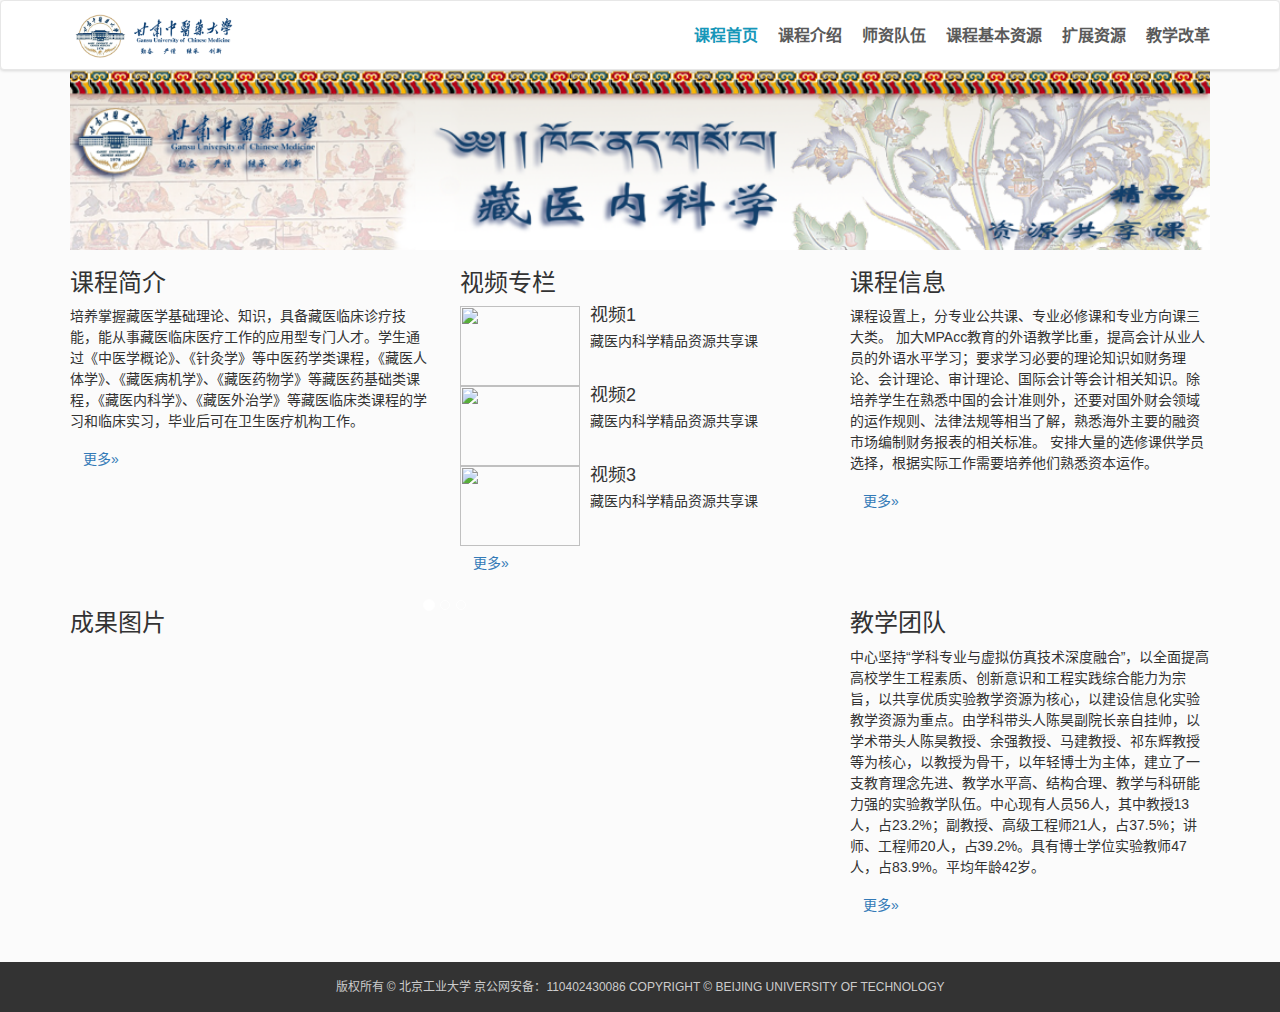
==== index.html @ 3ba33c05 "第一次提交代码" ====
<!DOCTYPE html>
<html lang="zh-CN">

<head>
    <meta charset="utf-8">
    <meta http-equiv="X-UA-Compatible" content="IE=edge">
    <meta name="viewport" content="width=device-width, initial-scale=1">
    <title>藏医内科学精品资源共享课</title>
    <link rel="shortcut icon" href="/images/favicon.ico" />
    <link href="./css/bootstrap.min.css" rel="stylesheet">
    <link href="./css/font-awesome.min.css" rel="stylesheet">
    <link href="./css/style.css" rel="stylesheet">
</head>

<body>
    <nav class="navbar navbar-default navbar-university">
        <div class="container">
            <div class="navbar-header">
                <button type="button" class="navbar-toggle collapsed" data-toggle="collapse" data-target="#myCollapse" aria-expanded="false">
                    <span class="icon-bar"></span>
                    <span class="icon-bar"></span>
                    <span class="icon-bar"></span>
                </button>
                <a href="./home.html"><img src="./images/logo.jpg"></a>
            </div>
            <div class="collapse navbar-collapse" id="myCollapse">
                <ul class="nav navbar-nav navbar-right head-navbar" id="nav">
                    <li pageUrl="./details/home.html" class="nav-active">课程首页</li>
					<li pageUrl="./details/courseIntroduction.html">课程介绍</li>
                    <li pageUrl="./details/faculty.html">师资队伍</li>
                    <li pageUrl="./details/basicCourseResourc.html">课程基本资源</li>
                    <li pageUrl="./details/extendedResource.html">扩展资源</li>
                    <li pageUrl="./details/teachingReform.html">教学改革</li>
                </ul>
            </div>
        </div>
    </nav>
    <div class="container course-main course-detail">
        <div class="content-box" id="content">
		</div>
    </div>
    <footer class="footer">版权所有 © 北京工业大学 京公网安备：110402430086 COPYRIGHT © BEIJING UNIVERSITY OF TECHNOLOGY</footer>
    <script src="./js/jquery-3.0.0.min.js"></script>
    <script src="./js/bootstrap.min.js"></script>
    <script src="./js/script.js"></script>
</body>
<script type="text/javascript">
$(function(){
	$("#content").load("./details/home.html");
	$("#nav li").click(function(it) {
		var pageUrl = it.target.getAttribute("pageUrl");
		$("#content").load(pageUrl);
		$("#nav li").siblings().removeClass('nav-active');  
		$(this).addClass('nav-active');
	});	
})
</script>
</html>
---- css/style.css ----
body {
    font: 14px/1.5 arial, "Hiragino Sans GB", "Microsoft Yahei", sans-serif;
    background: #fbfbfb;
}

.head-navbar>li {
    color : #5a5a5a;
	margin-left: 20px;
	line-height: 50px;
}

.navbar-university {
    height: 70px;
    box-shadow: 0 1px 3px #d8d8d8;
    background: #fff;
    position: fixed;
    top: 0;
    width: 100%;
    z-index: 100;
}

.navbar-university img {
    height: 50px;
    margin-top: 10px;
}

.navbar-university .navbar-collapse {
    margin-top: 10px;
    font-size: 16px;
    font-weight: bold;
    font-family: "Microsoft JhengHei";
}

.navbar-university .navbar-nav {
    text-align: center;
    background: #fff
}

.navbar-university .navbar-toggle {
    border: none;
    margin-top: 20px;
}

.navbar-university .navbar-toggle:hover,
.navbar-university .navbar-toggle:focus {
    background-color: #fff;
}

.navbar-university .navbar-collapse .navbar-nav>li:hover {
    color: #1797dd;
	cursor : pointer;
}

.navbar-university .nav-active {
    color: #1797b9!important;
}

.logo-title {
    height: 50px;
    line-height: 50px;
    margin-top: 10px;
    float: right;
}

.logo-title span {
    font-size: 24px;
    color: #1797b9;
    font-family: "Microsoft JhengHei";
}

.course-main {
    margin-top: 100px;
    margin-bottom: 30px;
}

.course-detail {
    margin-top: 70px;
}

.course-card {
    background: white;
    margin-bottom: 20px;
    height: 185px;
    box-shadow: 0 5px 15px rgba(0, 0, 0, 0.1);
    overflow: hidden;
}

.course-card:hover {
    box-shadow: 0 5px 15px rgba(0, 0, 0, 0.2);
}

.course-card:hover .course-info {
    top: -55px;
}

.course-card img {
    height: 120px;
    width: 100%
}

.course-info {
    box-sizing: border-box;
    position: relative;
    padding: 0 20px;
    transition: top .5s;
    top: -30px;
    height: 144px;
    width: 100%;
    background: #fff
}

.course-info p {
    margin: 0;
    padding: 16px 0 6px;
    font-size: 14px;
    color: #07111b;
}

.course-info span {
    color: #93999f;
    font-size: 12px;
}

.course-state {
    position: relative;
    padding: 0 20px;
    top: -115px;
    width: 100%;
    background-color: #fff;
    color: #93999f;
    font-size: 12px;
    line-height: 45px;
    text-align: right
}

.course-paginator {
    width: 202px;
    margin: 0 auto;
    margin-top: 20px;
}

.course-image {
    background-image: url('../images/course-detail.jpg');
    background-repeat: no-repeat;
    background-size: cover;
    height: 180px;
    width: 100%;
}

.course-image .course-detail-title {
    margin-top: -100px;
    font-size: 26px;
    color: #f1f1f1;
    text-align: center;
}

.opacity-black {
    /* background-color: rgba(0, 0, 0, 0.3); */
    height: 180px;
}

.tabs-vertical-env {
    background: #ffffff;
    box-shadow: 0px 8px 14px #dadada;
    margin: 0;
    padding: 0
}

.tabs-vertical-env .nav.tabs-vertical {
    padding-right: 0
}

.tabs-vertical-env .nav.tabs-vertical li {
    border-top: none;
    border-bottom: 1px solid #c5c5c5
}

.tabs-vertical-env .nav.tabs-vertical li:first-child {
    border-top: 1px solid #c5c5c5;
}

.tabs-vertical-env .nav.tabs-vertical li.active {
    background-color: #1797b9;
}

.tabs-vertical-env .nav.tabs-vertical li.active a {
    color: #f9f4f4;
}

.tabs-vertical-env .tabs-vertical.nav>li:focus,
.tabs-vertical-env .tabs-vertical.nav>li:hover {
    background-color: transparent;
}

.tabs-vertical-env .tab-content {
    padding: 30px;
    border-left: 1px solid #c5c5c5;
}

.tabs-vertical-env .tab-content h2 {
    font-size: 24px;
    margin-top: 8px;
}

.tabs-vertical-env .tab-content hr {
    border-color: #ddd
}

.tabs-vertical-env .tab-content h4 {
    font-weight: bold;
    margin-bottom: 20px;
    font-size: 16px;
}

.tabs-vertical-env .tab-content p {
    margin-bottom: 20px
}

.footer {
    height: 50px;
    text-align: center;
    line-height: 50px;
    background: #333;
    color: #ccc;
    font-size: 12px;
    position: absolute;
    width: 100%
}

@media (max-width: 768px) {
    .navbar-university .navbar-collapse {
        margin-top: 0!important
    }
}


.media-object{
	width: 120px;
	height: 80px;
	
}

.media{
	margin-top: 0px;
}
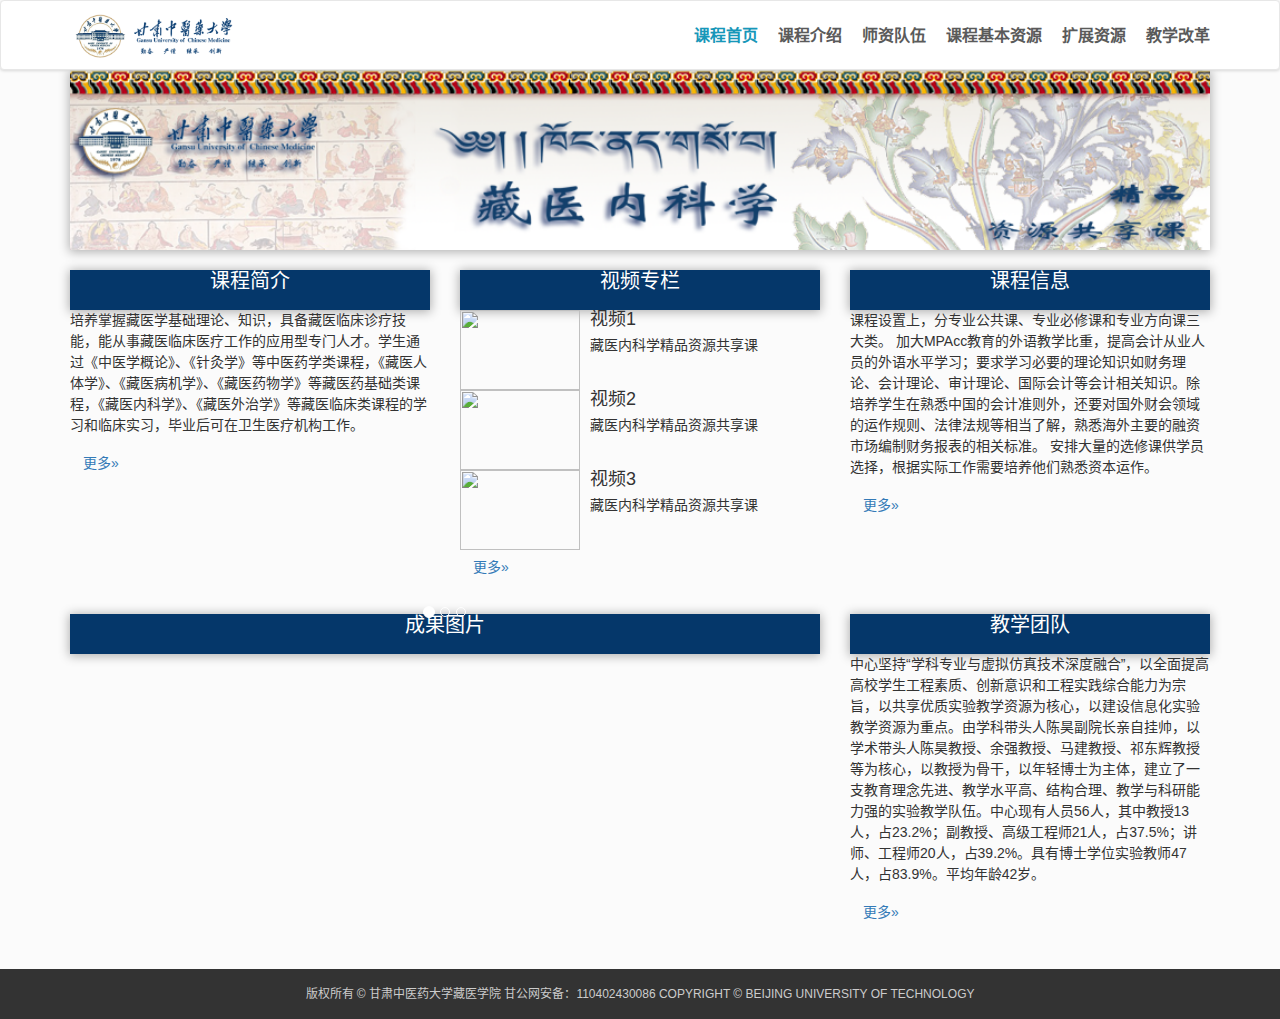
==== commit 160d8dd3: "首页样式修改" ====
--- a/index.html
+++ b/index.html
@@ -39,7 +39,7 @@
         <div class="content-box" id="content">
 		</div>
     </div>
-    <footer class="footer">版权所有 © 北京工业大学 京公网安备：110402430086 COPYRIGHT © BEIJING UNIVERSITY OF TECHNOLOGY</footer>
+    <footer class="footer">版权所有 © 甘肃中医药大学藏医学院 甘公网安备：110402430086 COPYRIGHT © BEIJING UNIVERSITY OF TECHNOLOGY</footer>
     <script src="./js/jquery-3.0.0.min.js"></script>
     <script src="./js/bootstrap.min.js"></script>
     <script src="./js/script.js"></script>
--- a/css/style.css
+++ b/css/style.css
@@ -157,6 +157,7 @@
 .opacity-black {
     /* background-color: rgba(0, 0, 0, 0.3); */
     height: 180px;
+	box-shadow: 0px 1px 10px 1px rgb(0,0,0,.3);
 }
 
 .tabs-vertical-env {
@@ -242,4 +243,17 @@
 
 .media{
 	margin-top: 0px;
+}
+.box_border{
+	box-shadow: 0px 1px 10px 1px rgb(0,0,0,.3);
+}
+h3{
+	background-color:#05376A;
+	margin-bottom: 0px;
+	height: 40px;
+	box-shadow: 0px 1px 10px 1px rgb(0,0,0,.3);
+	color: #FFFFFF;
+	text-align:center ;
+	font-size: 20px;
+	
 }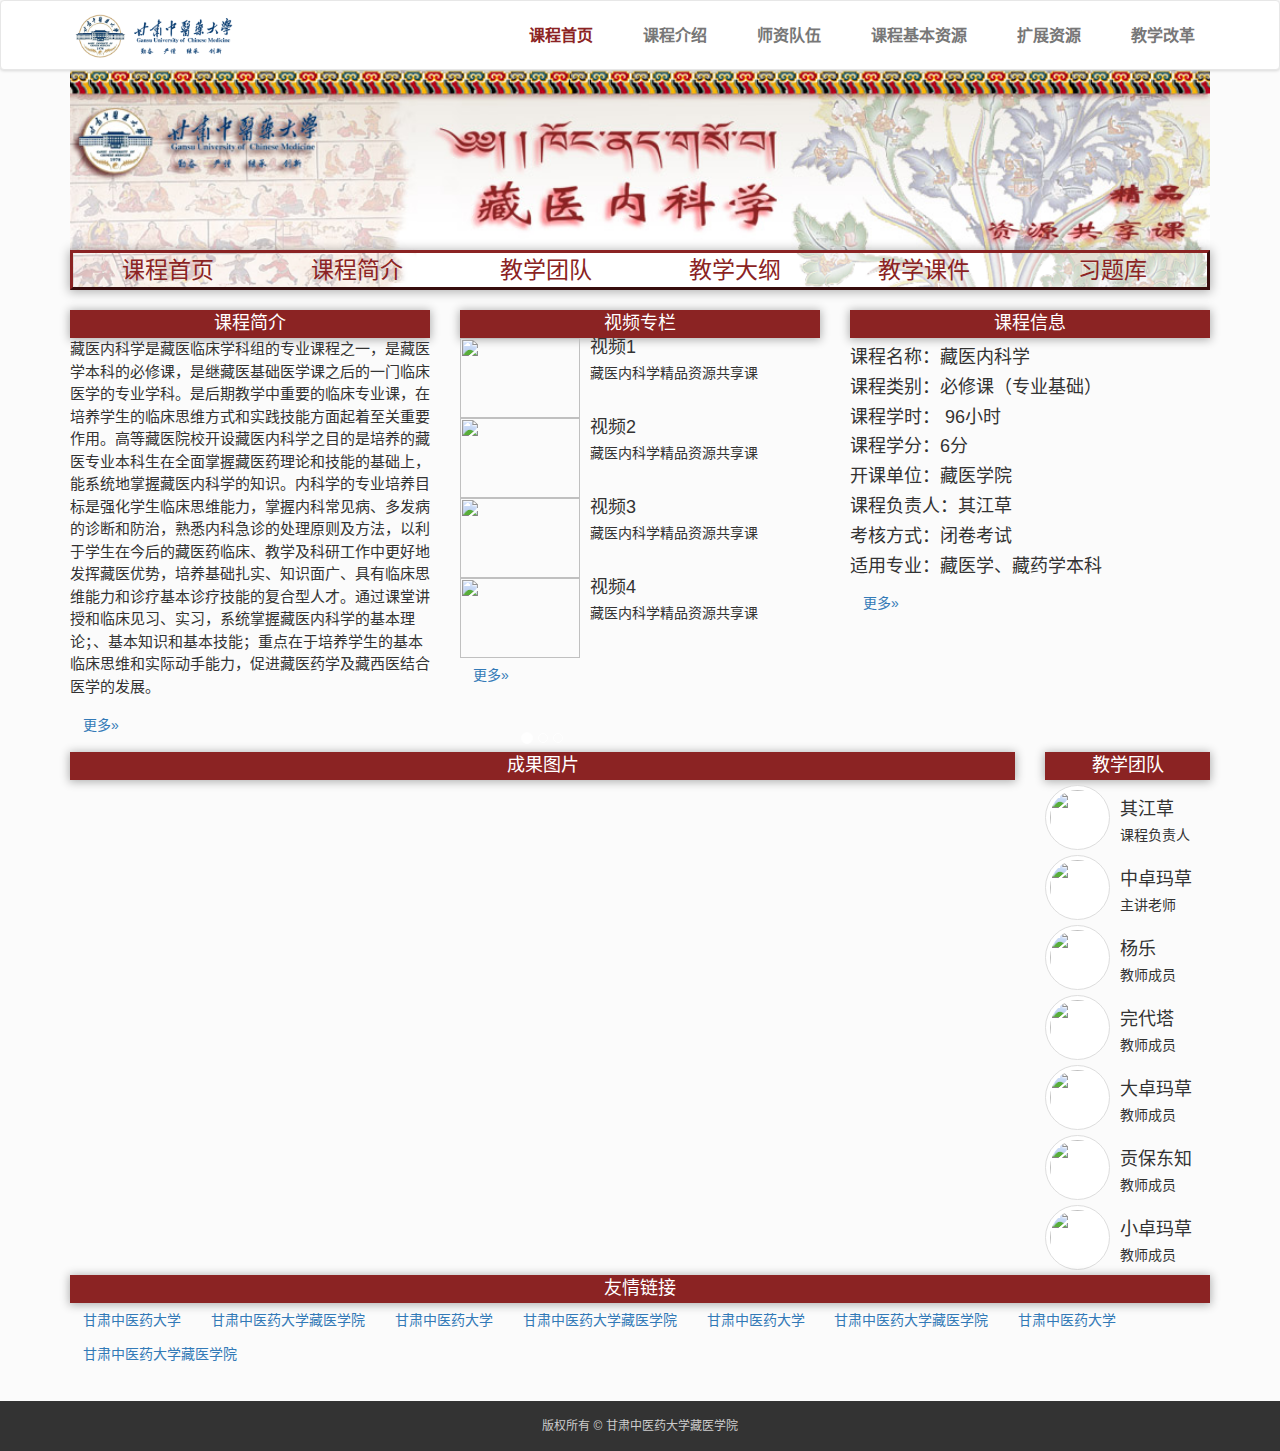
==== commit 7e957b19: "提交了pdf预览功能代码" ====
--- a/index.html
+++ b/index.html
@@ -4,12 +4,13 @@
 <head>
     <meta charset="utf-8">
     <meta http-equiv="X-UA-Compatible" content="IE=edge">
-    <meta name="viewport" content="width=device-width, initial-scale=1">
+    <meta name="viewport" content="width=device-width, initial-scale=1, maximum-scale=1">
     <title>藏医内科学精品资源共享课</title>
     <link rel="shortcut icon" href="/images/favicon.ico" />
     <link href="./css/bootstrap.min.css" rel="stylesheet">
     <link href="./css/font-awesome.min.css" rel="stylesheet">
     <link href="./css/style.css" rel="stylesheet">
+	
 </head>
 
 <body>
@@ -21,38 +22,274 @@
                     <span class="icon-bar"></span>
                     <span class="icon-bar"></span>
                 </button>
-                <a href="./home.html"><img src="./images/logo.jpg"></a>
+                <a href="./index.html"><img src="./images/logo.jpg"></a>
             </div>
             <div class="collapse navbar-collapse" id="myCollapse">
                 <ul class="nav navbar-nav navbar-right head-navbar" id="nav">
-                    <li pageUrl="./details/home.html" class="nav-active">课程首页</li>
-					<li pageUrl="./details/courseIntroduction.html">课程介绍</li>
-                    <li pageUrl="./details/faculty.html">师资队伍</li>
-                    <li pageUrl="./details/basicCourseResourc.html">课程基本资源</li>
-                    <li pageUrl="./details/extendedResource.html">扩展资源</li>
-                    <li pageUrl="./details/teachingReform.html">教学改革</li>
+					<li><a href="./index.html" class="nav-active">课程首页</a></li>
+					<li><a href="./details/courseIntroduction.html">课程介绍</a></li>
+					<li><a href="./details/faculty.html">师资队伍</a></li>
+					<li><a href="./details/basicCourseResourc.html">课程基本资源</a></li>
+					<li><a href="./details/extendedResource.html">扩展资源</a></li>
+					<li><a href="./details/teachingReform.html">教学改革</a></li>
                 </ul>
             </div>
         </div>
     </nav>
     <div class="container course-main course-detail">
-        <div class="content-box" id="content">
+       <div class="content-box" id="content">
+		   <div>
+		   	<div class="course-image">
+		   		<div class="opacity-black"></div>
+		   	</div>
+		   	<div class="row clearfix navigation">
+		   		<a class="box_border" href="#">
+		   			<div class="col-lg-2">
+		   				课程首页
+		   			</div>
+		   		</a>
+		   		<a class="box_border" href="#">
+		   			<div class="col-lg-2">
+		   				课程简介
+		   			</div>
+		   		</a>
+		   		<a class="box_border" href="#">
+		   			<div class="col-lg-2">
+		   				教学团队
+		   			</div>
+		   		</a>
+		   		<a class="box_border" href="#">
+		   			<div class="col-lg-2">
+		   				教学大纲
+		   			</div>
+		   		</a>
+		   		<a class="box_border" href="#">
+		   			<div class="col-lg-2">
+		   				教学课件
+		   			</div>
+		   		</a>
+		   		<a class="box_border" href="#">
+		   			<div class="col-lg-2">
+		   				习题库
+		   			</div>
+		   		</a>
+		   	</div>
+		   	<div class="row clearfix">
+		   		<div class="col-md-4 column fontsize">
+		   			<h3>
+		   				课程简介
+		   			</h3>
+		   			<p>
+		   				藏医内科学是藏医临床学科组的专业课程之一，是藏医学本科的必修课，是继藏医基础医学课之后的一门临床医学的专业学科。是后期教学中重要的临床专业课，在培养学生的临床思维方式和实践技能方面起着至关重要作用。高等藏医院校开设藏医内科学之目的是培养的藏医专业本科生在全面掌握藏医药理论和技能的基础上，能系统地掌握藏医内科学的知识。内科学的专业培养目标是强化学生临床思维能力，掌握内科常见病、多发病的诊断和防治，熟悉内科急诊的处理原则及方法，以利于学生在今后的藏医药临床、教学及科研工作中更好地发挥藏医优势，培养基础扎实、知识面广、具有临床思维能力和诊疗基本诊疗技能的复合型人才。通过课堂讲授和临床见习、实习，系统掌握藏医内科学的基本理论；、基本知识和基本技能；重点在于培养学生的基本临床思维和实际动手能力，促进藏医药学及藏西医结合医学的发展。
+		   			</p>
+		   			<p>
+		   				<a class="btn" href="#">更多»</a>
+		   			</p>
+		   		</div>
+		   		<div class="col-md-4 column">
+		   			<h3>
+		   				视频专栏
+		   			</h3>
+		   			<div class="media">
+		   				<a href="#" class="pull-left"><img src="https://vkceyugu.cdn.bspapp.com/VKCEYUGU-tibetan-medicine/20989ce0-13ab-11eb-8ff1-d5dcf8779628.jpg"
+		   					 class="media-object" alt='' /></a>
+		   				<div class="media-body">
+		   					<h4 class="media-heading">
+		   						视频1
+		   					</h4>藏医内科学精品资源共享课
+		   				</div>
+		   			</div>
+		   			<div class="media">
+		   				<a href="#" class="pull-left"><img src="https://vkceyugu.cdn.bspapp.com/VKCEYUGU-tibetan-medicine/21690c40-13ab-11eb-8ff1-d5dcf8779628.jpg"
+		   					 class="media-object" alt='' /></a>
+		   				<div class="media-body">
+		   					<h4 class="media-heading">
+		   						视频2
+		   					</h4>藏医内科学精品资源共享课
+		   				</div>
+		   			</div>
+		   			<div class="media">
+		   				<a href="#" class="pull-left"><img src="https://vkceyugu.cdn.bspapp.com/VKCEYUGU-tibetan-medicine/21690c40-13ab-11eb-8ff1-d5dcf8779628.jpg"
+		   					 class="media-object" alt='' /></a>
+		   				<div class="media-body">
+		   					<h4 class="media-heading">
+		   						视频3
+		   					</h4>藏医内科学精品资源共享课
+		   				</div>
+		   			</div>
+		   			<div class="media">
+		   				<a href="#" class="pull-left"><img src="https://vkceyugu.cdn.bspapp.com/VKCEYUGU-tibetan-medicine/21690c40-13ab-11eb-8ff1-d5dcf8779628.jpg"
+		   					 class="media-object" alt='' /></a>
+		   				<div class="media-body">
+		   					<h4 class="media-heading">
+		   						视频4
+		   					</h4>藏医内科学精品资源共享课
+		   				</div>
+		   			</div>
+		   			<p>
+		   				<a class="btn" href="#">更多»</a>
+		   			</p>
+		   		</div>
+		   		<div class="col-md-4 column">
+		   			<h3>
+		   				课程信息
+		   			</h3>
+		   			<h4>课程名称：藏医内科学</h4>
+		   			<h4>课程类别：必修课（专业基础）</h4>
+		   			<h4>课程学时： 96小时  </h4>
+		   			<h4>课程学分：6分</h4>
+		   			<h4>开课单位：藏医学院 </h4>
+		   			<h4>课程负责人：其江草</h4>
+		   			<h4>考核方式：闭卷考试 </h4>
+		   			<h4>适用专业：藏医学、藏药学本科</h4>
+		   			<h4>
+		   				<a class="btn" href="#">更多»</a>
+		   			</p>
+		   		</div>
+		   
+		   	</div>
+		   
+		   	<div class="row clearfix">
+		   		<div class="col-md-10 column">
+		   			<h3>
+		   				成果图片
+		   			</h3>
+		   			<div class="carousel slide" id="carousel-744193">
+		   				<ol class="carousel-indicators">
+		   					<li class="active" data-slide-to="0" data-target="#carousel-744193">
+		   					</li>
+		   					<li data-slide-to="1" data-target="#carousel-744193">
+		   					</li>
+		   					<li data-slide-to="2" data-target="#carousel-744193">
+		   					</li>
+		   				</ol>
+		   				<div class="carousel-inner">
+		   					<div class="item active">
+		   						<img alt="" src="https://vkceyugu.cdn.bspapp.com/VKCEYUGU-aliyun-s0loanutibdi25aa49/80386740-4202-11eb-bf0a-894cbc80c40a.jpg" />
+		   						<div class="carousel-caption">
+		   							<h4>
+		   							</h4>
+		   							<p>
+		   							</p>
+		   						</div>
+		   					</div>
+		   					<div class="item">
+		   						<img alt="" src="https://vkceyugu.cdn.bspapp.com/VKCEYUGU-aliyun-s0loanutibdi25aa49/54939ce0-4202-11eb-bd01-97bc1429a9ff.jpg" />
+		   						<div class="carousel-caption">
+		   							<h4>
+		   							</h4>
+		   							<p>
+		   							</p>
+		   						</div>
+		   					</div>
+		   					<div class="item">
+		   						<img alt="" src="https://vkceyugu.cdn.bspapp.com/VKCEYUGU-aliyun-s0loanutibdi25aa49/532d7d30-4202-11eb-bc56-c9cea619f663.jpg" />
+		   						<div class="carousel-caption">
+		   							<h4>
+		   							</h4>
+		   							<p>
+		   							</p>
+		   						</div>
+		   					</div>
+		   				</div> <a class="left carousel-control" href="#carousel-744193" data-slide="prev">
+		   					<span class="glyphicon glyphicon-chevron-left"></span></a> <a class="right carousel-control" href="#carousel-744193"
+		   				 data-slide="next"><span class="glyphicon glyphicon-chevron-right"></span></a>
+		   			</div>
+		   		</div>
+		   		<div class="col-md-2 column">
+		   			<h3>
+		   				教学团队
+		   			</h3>
+		   			<div class="media teacher">
+		   				<a href="#" class="pull-left"><img src="https://vkceyugu.cdn.bspapp.com/VKCEYUGU-aliyun-s0loanutibdi25aa49/d8c5dcc0-41f9-11eb-b680-7980c8a877b8.jpg"
+		   					 class="img-thumbnail  img-circle icon" alt='' /></a>
+		   				<div class="teacher_text">
+		   					<h4 class="media-heading">
+		   						其江草
+		   					</h4>课程负责人
+		   				</div>
+		   			</div>
+		   			<div class="media teacher">
+		   				<a href="#" class="pull-left"><img src="https://vkceyugu.cdn.bspapp.com/VKCEYUGU-aliyun-s0loanutibdi25aa49/14f74170-41fa-11eb-b997-9918a5dda011.jpg"
+		   					 class="img-thumbnail  img-circle icon" alt='' /></a>
+		   				<div class="teacher_text">
+		   					<h4 class="media-heading">
+		   						中卓玛草
+		   					</h4>主讲老师
+		   				</div>
+		   			</div>
+		   			<div class="media teacher">
+		   				<a href="#" class="pull-left"><img src="https://vkceyugu.cdn.bspapp.com/VKCEYUGU-aliyun-s0loanutibdi25aa49/4161f3e0-41fa-11eb-8a36-ebb87efcf8c0.jpg"
+		   					 class="img-thumbnail  img-circle icon" alt='' /></a>
+		   				<div class=" teacher_text">
+		   					<h4 class="media-heading">
+		   						杨乐
+		   					</h4>教师成员
+		   				</div>
+		   			</div>
+		   			<div class="media teacher">
+		   				<a href="#" class="pull-left"><img src="https://vkceyugu.cdn.bspapp.com/VKCEYUGU-aliyun-s0loanutibdi25aa49/762c0d40-41fa-11eb-8a36-ebb87efcf8c0.jpg"
+		   					 class="img-thumbnail  img-circle icon" alt='' /></a>
+		   				<div class=" teacher_text">
+		   					<h4 class="media-heading">
+		   						完代塔
+		   					</h4>教师成员
+		   				</div>
+		   			</div>
+		   			<div class="media teacher">
+		   				<a href="#" class="pull-left"><img src="https://vkceyugu.cdn.bspapp.com/VKCEYUGU-aliyun-s0loanutibdi25aa49/98426690-41fa-11eb-b680-7980c8a877b8.jpg"
+		   					 class="img-thumbnail  img-circle icon" alt='' /></a>
+		   				<div class=" teacher_text">
+		   					<h4 class="media-heading">
+		   						大卓玛草
+		   					</h4>教师成员
+		   				</div>
+		   			</div>
+		   			<div class="media teacher">
+		   				<a href="#" class="pull-left"><img src="https://vkceyugu.cdn.bspapp.com/VKCEYUGU-aliyun-s0loanutibdi25aa49/ee86e760-41fa-11eb-97b7-0dc4655d6e68.jpg"
+		   					 class="img-thumbnail  img-circle icon" alt='' /></a>
+		   				<div class=" teacher_text">
+		   					<h4 class="media-heading">
+		   						贡保东知
+		   					</h4>教师成员
+		   				</div>
+		   			</div>
+		   			<div class="media teacher">
+		   				<a href="#" class="pull-left"><img src="https://vkceyugu.cdn.bspapp.com/VKCEYUGU-aliyun-s0loanutibdi25aa49/0406bfc0-41fb-11eb-8a36-ebb87efcf8c0.jpg"
+		   					 class="img-thumbnail  img-circle icon" alt='' /></a>
+		   				<div class=" teacher_text">
+		   					<h4 class="media-heading">
+		   						小卓玛草
+		   					</h4>教师成员
+		   				</div>
+		   			</div>
+		   		</div>
+		   		<div class="col col-md-12">
+		   			<h3>
+		   				友情链接
+		   			</h3>
+		   			<a class="btn" href="#">甘肃中医药大学</a>
+		   			<a class="btn" href="#">甘肃中医药大学藏医学院</a>
+		   			<a class="btn" href="#">甘肃中医药大学</a>
+		   			<a class="btn" href="#">甘肃中医药大学藏医学院</a>
+		   			<a class="btn" href="#">甘肃中医药大学</a>
+		   			<a class="btn" href="#">甘肃中医药大学藏医学院</a>
+		   			<a class="btn" href="#">甘肃中医药大学</a>
+		   			<a class="btn" href="#">甘肃中医药大学藏医学院</a>
+		   		</div>
+		   	</div>
+		   </div>
 		</div>
     </div>
-    <footer class="footer">版权所有 © 甘肃中医药大学藏医学院 甘公网安备：110402430086 COPYRIGHT © BEIJING UNIVERSITY OF TECHNOLOGY</footer>
+    <footer class="footer">版权所有 © 甘肃中医药大学藏医学院</footer>
     <script src="./js/jquery-3.0.0.min.js"></script>
     <script src="./js/bootstrap.min.js"></script>
+	<script src="./js/jquery.media.js"></script>
     <script src="./js/script.js"></script>
 </body>
 <script type="text/javascript">
 $(function(){
-	$("#content").load("./details/home.html");
-	$("#nav li").click(function(it) {
-		var pageUrl = it.target.getAttribute("pageUrl");
-		$("#content").load(pageUrl);
-		$("#nav li").siblings().removeClass('nav-active');  
-		$(this).addClass('nav-active');
-	});	
+
 })
 </script>
 </html>
--- a/css/style.css
+++ b/css/style.css
@@ -47,12 +47,12 @@
 }
 
 .navbar-university .navbar-collapse .navbar-nav>li:hover {
-    color: #1797dd;
+    color: #8b2323;
 	cursor : pointer;
 }
 
 .navbar-university .nav-active {
-    color: #1797b9!important;
+    color: #8b2323!important;
 }
 
 .logo-title {
@@ -64,7 +64,7 @@
 
 .logo-title span {
     font-size: 24px;
-    color: #1797b9;
+    color: #8b2323;
     font-family: "Microsoft JhengHei";
 }
 
@@ -157,7 +157,7 @@
 .opacity-black {
     /* background-color: rgba(0, 0, 0, 0.3); */
     height: 180px;
-	box-shadow: 0px 1px 10px 1px rgb(0,0,0,.3);
+	/* box-shadow: 0px 1px 10px 1px rgb(0,0,0,.3); */
 }
 
 .tabs-vertical-env {
@@ -181,11 +181,11 @@
 }
 
 .tabs-vertical-env .nav.tabs-vertical li.active {
-    background-color: #1797b9;
+    background-color: #aa2a2a;
 }
 
 .tabs-vertical-env .nav.tabs-vertical li.active a {
-    color: #f9f4f4;
+    color: #FFF;
 }
 
 .tabs-vertical-env .tabs-vertical.nav>li:focus,
@@ -245,15 +245,55 @@
 	margin-top: 0px;
 }
 .box_border{
-	box-shadow: 0px 1px 10px 1px rgb(0,0,0,.3);
-}
+	/* height: 30px; */
+	/* background-color:#8B2323; */
+	color: #8B2323;
+	/* box-shadow: 0px 1px 10px 1px rgb(0,0,0,.3); */
+	margin-top: 20px;
+	text-align: center;
+	/* padding-left: 0px;
+	padding-right: 0px; */
+}
+
 h3{
-	background-color:#05376A;
+	background-color:#8B2323;
 	margin-bottom: 0px;
-	height: 40px;
+	margin-top: 0px;
+	height: 28px;
 	box-shadow: 0px 1px 10px 1px rgb(0,0,0,.3);
 	color: #FFFFFF;
 	text-align:center ;
-	font-size: 20px;
-	
-}+	font-size: 18px;
+	padding-top: 4px;
+}
+.icon {
+   height: 65px;
+   width: 65px;
+}
+.teacher{
+	margin-top: 5px;
+	margin-bottom: 5px;
+}
+.teacher_text{
+	margin-top: 15px;
+}
+.navigation{
+	background-image: url(../images/Navigation.png);
+	margin-left: 0px;
+	margin-right: 0px;
+	background-repeat: no-repeat;
+	background-size: cover;
+	/* height: 180px; */
+	width: 100%;
+	margin-bottom: 20px;
+	height: 40px;
+	font-size: 23px;
+	/* color: #8B2323; */
+	box-shadow: 0px 1px 10px 1px rgb(0,0,0,.3);
+	border-style: outset;
+	border-color: #8B2323;
+	text-align: center;
+}
+.fontsize{
+	font-size:15px ;
+}
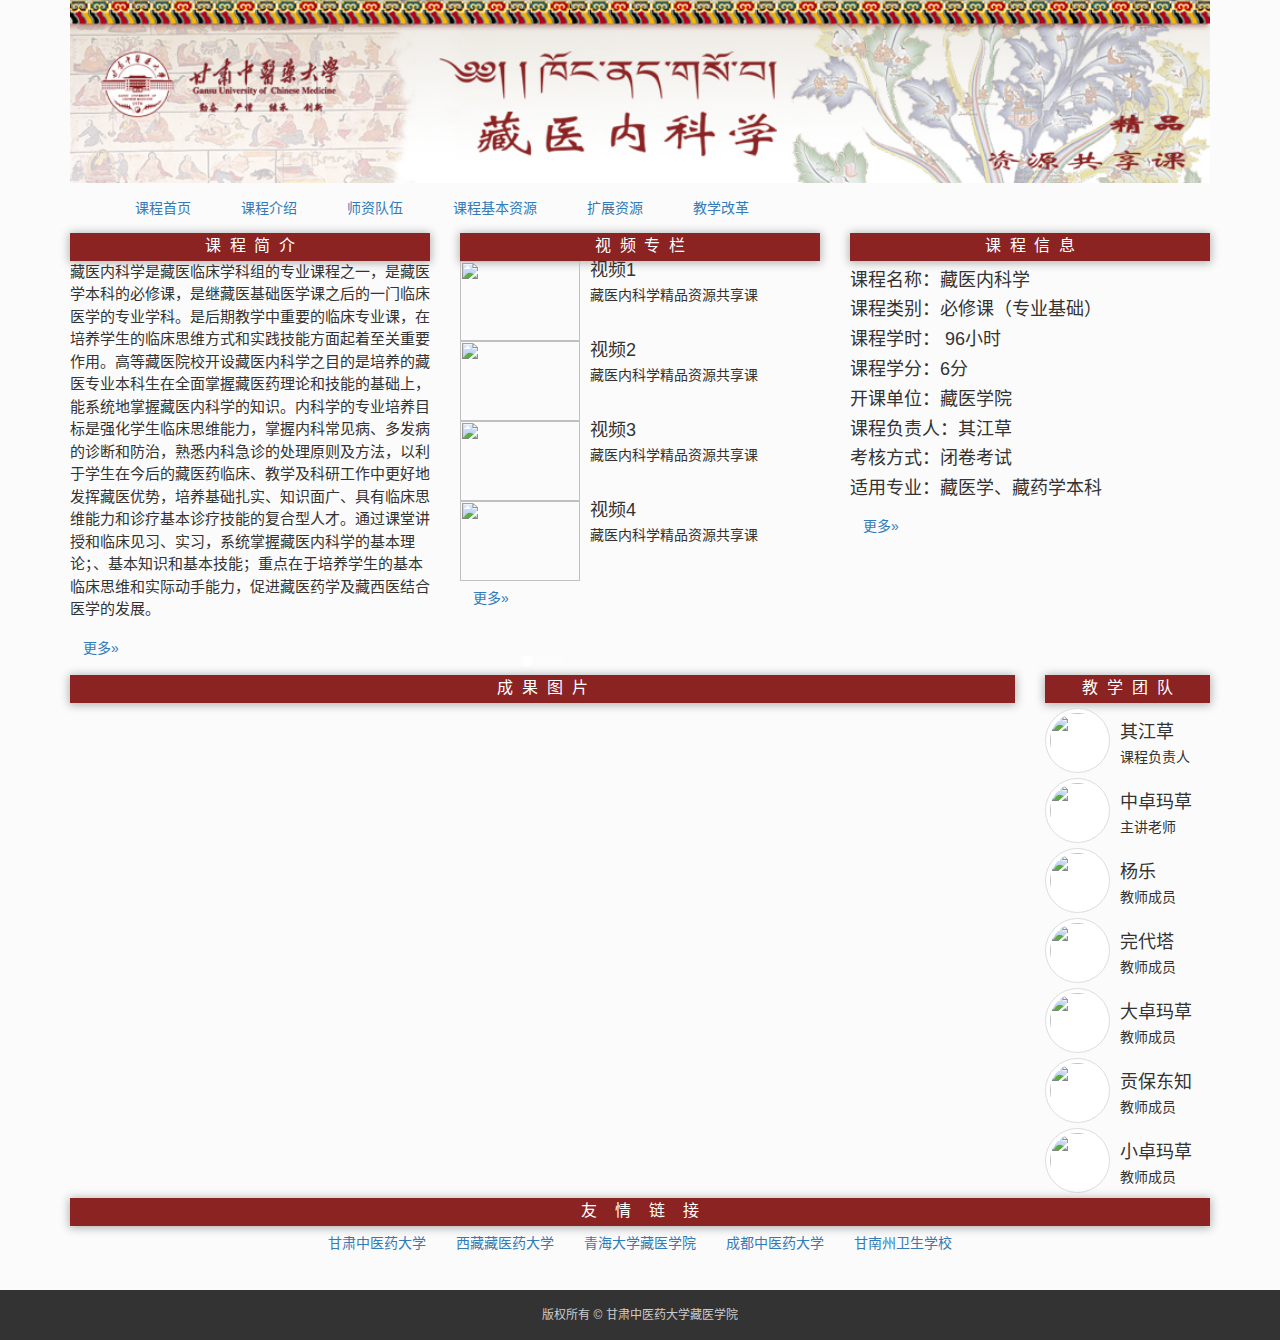
==== commit c0ac0b15: "首页改进" ====
--- a/index.html
+++ b/index.html
@@ -10,85 +10,42 @@
     <link href="./css/bootstrap.min.css" rel="stylesheet">
     <link href="./css/font-awesome.min.css" rel="stylesheet">
     <link href="./css/style.css" rel="stylesheet">
-	
 </head>
 
 <body>
-    <nav class="navbar navbar-default navbar-university">
-        <div class="container">
-            <div class="navbar-header">
-                <button type="button" class="navbar-toggle collapsed" data-toggle="collapse" data-target="#myCollapse" aria-expanded="false">
-                    <span class="icon-bar"></span>
-                    <span class="icon-bar"></span>
-                    <span class="icon-bar"></span>
-                </button>
-                <a href="./index.html"><img src="./images/logo.jpg"></a>
-            </div>
-            <div class="collapse navbar-collapse" id="myCollapse">
-                <ul class="nav navbar-nav navbar-right head-navbar" id="nav">
-					<li><a href="./index.html" class="nav-active">课程首页</a></li>
-					<li><a href="./details/courseIntroduction.html">课程介绍</a></li>
-					<li><a href="./details/faculty.html">师资队伍</a></li>
-					<li><a href="./details/basicCourseResourc.html">课程基本资源</a></li>
-					<li><a href="./details/extendedResource.html">扩展资源</a></li>
-					<li><a href="./details/teachingReform.html">教学改革</a></li>
-                </ul>
-            </div>
-        </div>
-    </nav>
-    <div class="container course-main course-detail">
+		
+	<div class="container">
+		<div class="nav-img">
+			<img src="./images/course-detail.jpg" width="100%">
+		</div>
+		<div class="collapse navbar-collapse" id="myCollapse">
+			<ul class="nav navbar-nav navbar-right head-navbar" style="width: 100%;" id="nav">
+				<li><a href="./index.html" class="nav-active">课程首页</a></li>
+				<li><a href="./details/courseIntroduction.html">课程介绍</a></li>
+				<li><a href="./details/faculty.html">师资队伍</a></li>
+				<li><a href="./details/basicCourseResourc.html">课程基本资源</a></li>
+				<li><a href="./details/extendedResource.html">扩展资源</a></li>
+				<li><a href="./details/teachingReform.html">教学改革</a></li>
+			</ul>
+		</div>
+	</div>
+    <div class="container course-main course-detail" style="margin-top: 0px;">
        <div class="content-box" id="content">
-		   <div>
-		   	<div class="course-image">
-		   		<div class="opacity-black"></div>
-		   	</div>
-		   	<div class="row clearfix navigation">
-		   		<a class="box_border" href="#">
-		   			<div class="col-lg-2">
-		   				课程首页
-		   			</div>
-		   		</a>
-		   		<a class="box_border" href="#">
-		   			<div class="col-lg-2">
-		   				课程简介
-		   			</div>
-		   		</a>
-		   		<a class="box_border" href="#">
-		   			<div class="col-lg-2">
-		   				教学团队
-		   			</div>
-		   		</a>
-		   		<a class="box_border" href="#">
-		   			<div class="col-lg-2">
-		   				教学大纲
-		   			</div>
-		   		</a>
-		   		<a class="box_border" href="#">
-		   			<div class="col-lg-2">
-		   				教学课件
-		   			</div>
-		   		</a>
-		   		<a class="box_border" href="#">
-		   			<div class="col-lg-2">
-		   				习题库
-		   			</div>
-		   		</a>
-		   	</div>
 		   	<div class="row clearfix">
 		   		<div class="col-md-4 column fontsize">
 		   			<h3>
-		   				课程简介
+		   				课&nbsp;&nbsp;程&nbsp;&nbsp;简&nbsp;&nbsp;介
 		   			</h3>
 		   			<p>
 		   				藏医内科学是藏医临床学科组的专业课程之一，是藏医学本科的必修课，是继藏医基础医学课之后的一门临床医学的专业学科。是后期教学中重要的临床专业课，在培养学生的临床思维方式和实践技能方面起着至关重要作用。高等藏医院校开设藏医内科学之目的是培养的藏医专业本科生在全面掌握藏医药理论和技能的基础上，能系统地掌握藏医内科学的知识。内科学的专业培养目标是强化学生临床思维能力，掌握内科常见病、多发病的诊断和防治，熟悉内科急诊的处理原则及方法，以利于学生在今后的藏医药临床、教学及科研工作中更好地发挥藏医优势，培养基础扎实、知识面广、具有临床思维能力和诊疗基本诊疗技能的复合型人才。通过课堂讲授和临床见习、实习，系统掌握藏医内科学的基本理论；、基本知识和基本技能；重点在于培养学生的基本临床思维和实际动手能力，促进藏医药学及藏西医结合医学的发展。
 		   			</p>
 		   			<p>
-		   				<a class="btn" href="#">更多»</a>
+		   				<a class="btn" href="./details/courseIntroduction.html">更多»</a>
 		   			</p>
 		   		</div>
 		   		<div class="col-md-4 column">
 		   			<h3>
-		   				视频专栏
+		   				视&nbsp;&nbsp;频&nbsp;&nbsp;专&nbsp;&nbsp;栏
 		   			</h3>
 		   			<div class="media">
 		   				<a href="#" class="pull-left"><img src="https://vkceyugu.cdn.bspapp.com/VKCEYUGU-tibetan-medicine/20989ce0-13ab-11eb-8ff1-d5dcf8779628.jpg"
@@ -132,7 +89,7 @@
 		   		</div>
 		   		<div class="col-md-4 column">
 		   			<h3>
-		   				课程信息
+		   				课&nbsp;&nbsp;程&nbsp;&nbsp;信&nbsp;&nbsp;息
 		   			</h3>
 		   			<h4>课程名称：藏医内科学</h4>
 		   			<h4>课程类别：必修课（专业基础）</h4>
@@ -152,7 +109,7 @@
 		   	<div class="row clearfix">
 		   		<div class="col-md-10 column">
 		   			<h3>
-		   				成果图片
+		   				成&nbsp;&nbsp;果&nbsp;&nbsp;图&nbsp;&nbsp;片
 		   			</h3>
 		   			<div class="carousel slide" id="carousel-744193">
 		   				<ol class="carousel-indicators">
@@ -198,7 +155,7 @@
 		   		</div>
 		   		<div class="col-md-2 column">
 		   			<h3>
-		   				教学团队
+		   				教&nbsp;&nbsp;学&nbsp;&nbsp;团&nbsp;&nbsp;队
 		   			</h3>
 		   			<div class="media teacher">
 		   				<a href="#" class="pull-left"><img src="https://vkceyugu.cdn.bspapp.com/VKCEYUGU-aliyun-s0loanutibdi25aa49/d8c5dcc0-41f9-11eb-b680-7980c8a877b8.jpg"
@@ -266,16 +223,15 @@
 		   		</div>
 		   		<div class="col col-md-12">
 		   			<h3>
-		   				友情链接
-		   			</h3>
-		   			<a class="btn" href="#">甘肃中医药大学</a>
-		   			<a class="btn" href="#">甘肃中医药大学藏医学院</a>
-		   			<a class="btn" href="#">甘肃中医药大学</a>
-		   			<a class="btn" href="#">甘肃中医药大学藏医学院</a>
-		   			<a class="btn" href="#">甘肃中医药大学</a>
-		   			<a class="btn" href="#">甘肃中医药大学藏医学院</a>
-		   			<a class="btn" href="#">甘肃中医药大学</a>
-		   			<a class="btn" href="#">甘肃中医药大学藏医学院</a>
+		   				友&nbsp;&nbsp;&nbsp;&nbsp;情&nbsp;&nbsp;&nbsp;&nbsp;链&nbsp;&nbsp;&nbsp;&nbsp;接
+		   			</h3>
+					<div class="link">
+						<a class="btn" href="http://www.gszy.edu.cn/reception">甘肃中医药大学</a>
+						<a class="btn" href="http://www.ttmc.edu.cn/">西藏藏医药大学</a>
+						<a class="btn" href="https://zyxy.qhu.edu.cn/">青海大学藏医学院</a>
+						<a class="btn" href="https://www.cdutcm.edu.cn/">成都中医药大学</a>
+						<a class="btn" href="http://www.gsgnzwsxx.com/">甘南州卫生学校</a>
+					</div>
 		   		</div>
 		   	</div>
 		   </div>
@@ -286,10 +242,18 @@
     <script src="./js/bootstrap.min.js"></script>
 	<script src="./js/jquery.media.js"></script>
     <script src="./js/script.js"></script>
+	<script src="./js/common.js"></script>
 </body>
 <script type="text/javascript">
-$(function(){
-
+$(function() {
+	
+	$.ajax({
+		  method: 'get',
+		  url: baseUrl + 'getPdfList?getPdfList=JSTD&classification=zjls&page=0',
+		  success: function(res) {
+			  console.log('res')
+		  }
+	});
 })
 </script>
 </html>
--- a/css/style.css
+++ b/css/style.css
@@ -20,8 +20,8 @@
 }
 
 .navbar-university img {
-    height: 50px;
-    margin-top: 10px;
+        height: 201px;
+        width: 100%;
 }
 
 .navbar-university .navbar-collapse {
@@ -33,7 +33,8 @@
 
 .navbar-university .navbar-nav {
     text-align: center;
-    background: #fff
+    background: #f55757
+	
 }
 
 .navbar-university .navbar-toggle {
@@ -245,14 +246,10 @@
 	margin-top: 0px;
 }
 .box_border{
-	/* height: 30px; */
-	/* background-color:#8B2323; */
-	color: #8B2323;
-	/* box-shadow: 0px 1px 10px 1px rgb(0,0,0,.3); */
-	margin-top: 20px;
-	text-align: center;
-	/* padding-left: 0px;
-	padding-right: 0px; */
+	    height: 40px;
+	    width: 100%;
+	    float: right!important;
+	    margin-right: -15px;
 }
 
 h3{
@@ -263,9 +260,10 @@
 	box-shadow: 0px 1px 10px 1px rgb(0,0,0,.3);
 	color: #FFFFFF;
 	text-align:center ;
-	font-size: 18px;
+	font-size: 16px;
 	padding-top: 4px;
 }
+
 .icon {
    height: 65px;
    width: 65px;
@@ -278,22 +276,26 @@
 	margin-top: 15px;
 }
 .navigation{
-	background-image: url(../images/Navigation.png);
+	/* background-image: url(../images/Navigation.png); */
 	margin-left: 0px;
 	margin-right: 0px;
 	background-repeat: no-repeat;
 	background-size: cover;
 	/* height: 180px; */
 	width: 100%;
-	margin-bottom: 20px;
-	height: 40px;
-	font-size: 23px;
+	margin-bottom: 10px;
+	margin-top: 10px;
+	height: 20px;
+	font-size: 18px;
 	/* color: #8B2323; */
-	box-shadow: 0px 1px 10px 1px rgb(0,0,0,.3);
-	border-style: outset;
-	border-color: #8B2323;
+	/* box-shadow: 0px 1px 10px 1px rgb(0,0,0,.3); */
+	/* border-style: outset; */
+	/* border-color: #8B2323; */
 	text-align: center;
 }
 .fontsize{
 	font-size:15px ;
 }
+.link{
+	text-align: center;
+}
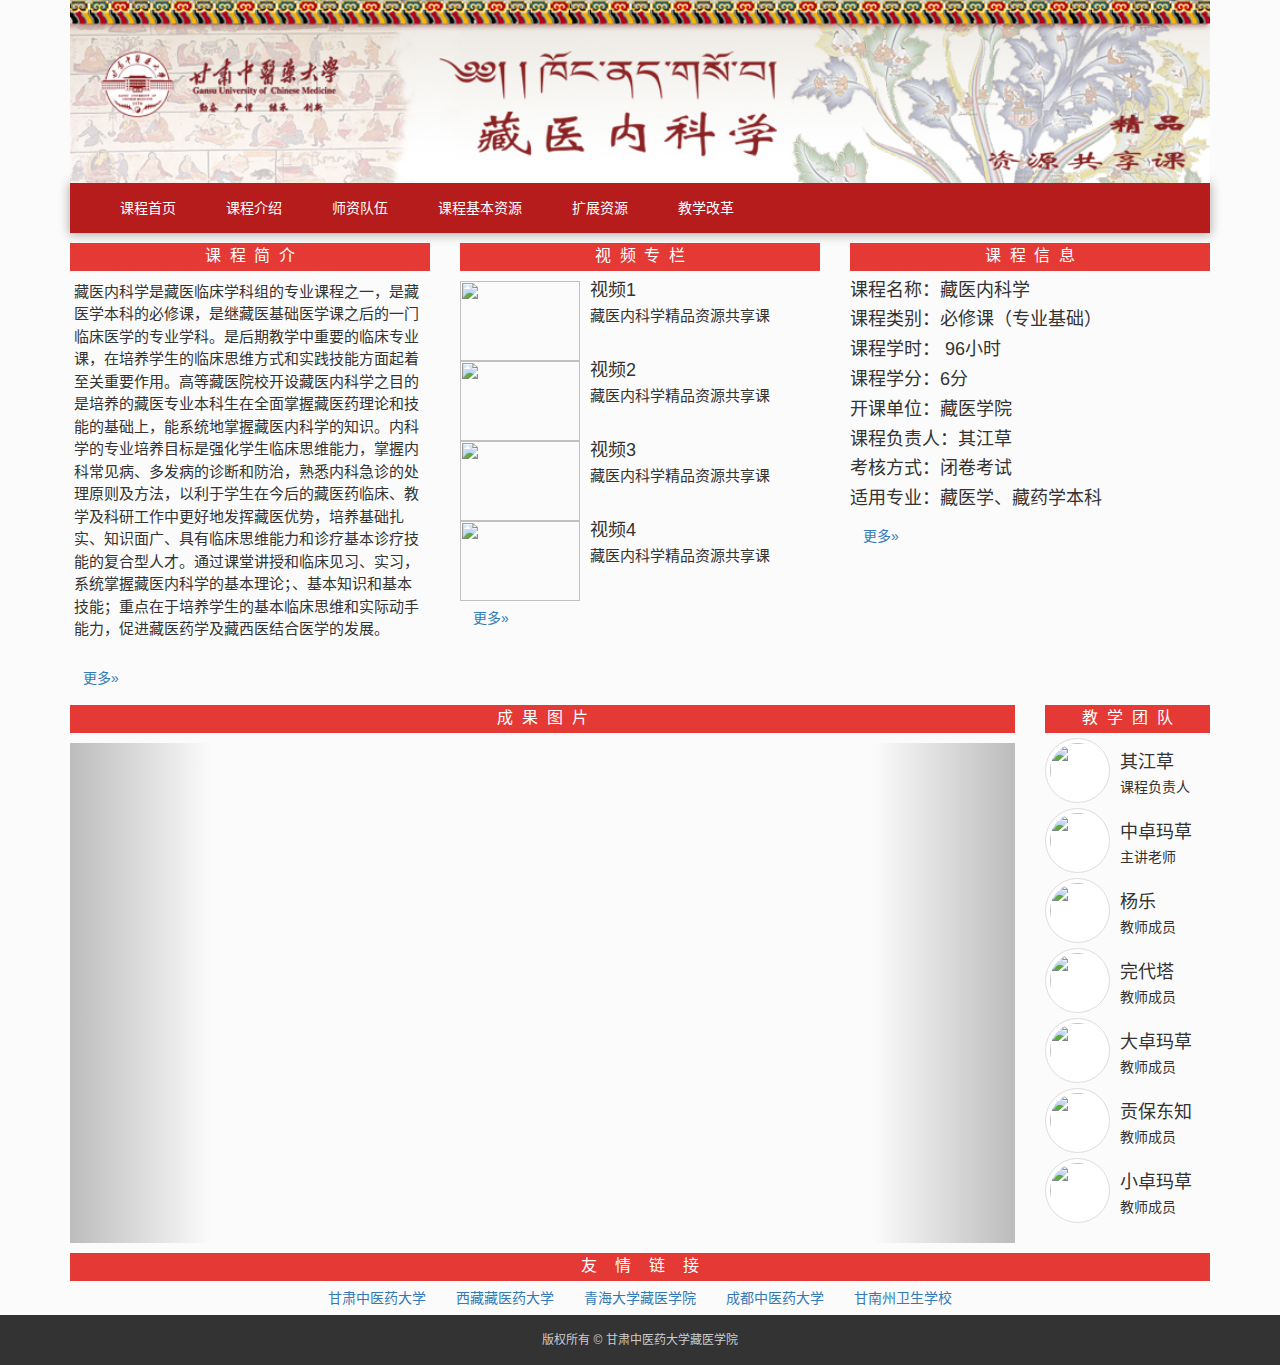
==== commit 0358e5ed: "提交了界面优化代码    (use "git push" to publish your local commits)" ====
--- a/index.html
+++ b/index.html
@@ -12,13 +12,12 @@
     <link href="./css/style.css" rel="stylesheet">
 </head>
 
-<body>
-		
+<body>		
 	<div class="container">
 		<div class="nav-img">
 			<img src="./images/course-detail.jpg" width="100%">
 		</div>
-		<div class="collapse navbar-collapse" id="myCollapse">
+		<div class="collapse navbar-collapse navbars" id="myCollapse">
 			<ul class="nav navbar-nav navbar-right head-navbar" style="width: 100%;" id="nav">
 				<li><a href="./index.html" class="nav-active">课程首页</a></li>
 				<li><a href="./details/courseIntroduction.html">课程介绍</a></li>
@@ -31,12 +30,12 @@
 	</div>
     <div class="container course-main course-detail" style="margin-top: 0px;">
        <div class="content-box" id="content">
-		   	<div class="row clearfix">
-		   		<div class="col-md-4 column fontsize">
+		   	<div class="row clearfix fontsize" >
+		   		<div class="col-md-4 column">
 		   			<h3>
 		   				课&nbsp;&nbsp;程&nbsp;&nbsp;简&nbsp;&nbsp;介
 		   			</h3>
-		   			<p>
+		   			<p class="sction-box">
 		   				藏医内科学是藏医临床学科组的专业课程之一，是藏医学本科的必修课，是继藏医基础医学课之后的一门临床医学的专业学科。是后期教学中重要的临床专业课，在培养学生的临床思维方式和实践技能方面起着至关重要作用。高等藏医院校开设藏医内科学之目的是培养的藏医专业本科生在全面掌握藏医药理论和技能的基础上，能系统地掌握藏医内科学的知识。内科学的专业培养目标是强化学生临床思维能力，掌握内科常见病、多发病的诊断和防治，熟悉内科急诊的处理原则及方法，以利于学生在今后的藏医药临床、教学及科研工作中更好地发挥藏医优势，培养基础扎实、知识面广、具有临床思维能力和诊疗基本诊疗技能的复合型人才。通过课堂讲授和临床见习、实习，系统掌握藏医内科学的基本理论；、基本知识和基本技能；重点在于培养学生的基本临床思维和实际动手能力，促进藏医药学及藏西医结合医学的发展。
 		   			</p>
 		   			<p>
@@ -47,7 +46,7 @@
 		   			<h3>
 		   				视&nbsp;&nbsp;频&nbsp;&nbsp;专&nbsp;&nbsp;栏
 		   			</h3>
-		   			<div class="media">
+		   			<div class="media" style="margin-top: 10px;">
 		   				<a href="#" class="pull-left"><img src="https://vkceyugu.cdn.bspapp.com/VKCEYUGU-tibetan-medicine/20989ce0-13ab-11eb-8ff1-d5dcf8779628.jpg"
 		   					 class="media-object" alt='' /></a>
 		   				<div class="media-body">
@@ -111,44 +110,12 @@
 		   			<h3>
 		   				成&nbsp;&nbsp;果&nbsp;&nbsp;图&nbsp;&nbsp;片
 		   			</h3>
-		   			<div class="carousel slide" id="carousel-744193">
-		   				<ol class="carousel-indicators">
-		   					<li class="active" data-slide-to="0" data-target="#carousel-744193">
-		   					</li>
-		   					<li data-slide-to="1" data-target="#carousel-744193">
-		   					</li>
-		   					<li data-slide-to="2" data-target="#carousel-744193">
-		   					</li>
+		   			<div class="carousel slide slide-box" id="carousel-744193">
+		   				<ol class="carousel-indicators"  id="indicators-box">
 		   				</ol>
-		   				<div class="carousel-inner">
-		   					<div class="item active">
-		   						<img alt="" src="https://vkceyugu.cdn.bspapp.com/VKCEYUGU-aliyun-s0loanutibdi25aa49/80386740-4202-11eb-bf0a-894cbc80c40a.jpg" />
-		   						<div class="carousel-caption">
-		   							<h4>
-		   							</h4>
-		   							<p>
-		   							</p>
-		   						</div>
-		   					</div>
-		   					<div class="item">
-		   						<img alt="" src="https://vkceyugu.cdn.bspapp.com/VKCEYUGU-aliyun-s0loanutibdi25aa49/54939ce0-4202-11eb-bd01-97bc1429a9ff.jpg" />
-		   						<div class="carousel-caption">
-		   							<h4>
-		   							</h4>
-		   							<p>
-		   							</p>
-		   						</div>
-		   					</div>
-		   					<div class="item">
-		   						<img alt="" src="https://vkceyugu.cdn.bspapp.com/VKCEYUGU-aliyun-s0loanutibdi25aa49/532d7d30-4202-11eb-bc56-c9cea619f663.jpg" />
-		   						<div class="carousel-caption">
-		   							<h4>
-		   							</h4>
-		   							<p>
-		   							</p>
-		   						</div>
-		   					</div>
-		   				</div> <a class="left carousel-control" href="#carousel-744193" data-slide="prev">
+		   				<div class="carousel-inner" id="inner-box">
+		   				</div>
+						<a class="left carousel-control" href="#carousel-744193" data-slide="prev">
 		   					<span class="glyphicon glyphicon-chevron-left"></span></a> <a class="right carousel-control" href="#carousel-744193"
 		   				 data-slide="next"><span class="glyphicon glyphicon-chevron-right"></span></a>
 		   			</div>
@@ -254,6 +221,35 @@
 			  console.log('res')
 		  }
 	});
+	
+	// 课程负责人数据获取
+	$.ajax({
+		  method: 'get',
+		  url: baseUrl + 'getImages?page=0&limit=20',
+		  success: function(res) {
+			  if (res.data.length > 0) {
+				 //首页列表遍历显示
+				 var list = res.data;
+				 list = list.sort(compare("Sort",0)).slice(0, 6)
+				 $('#inner-box').html("")
+				 $.each(list, function(key, val) {
+					if (key == 0) {
+						$('#indicators-box').append('<li class="active" data-slide-to="' + key + '" data-target="#carousel-744193"></li>')
+						$('#inner-box').append(
+						'<div class="item active">' +
+						'<img alt="" src="'+ val.Url +'" style="width:100%; height: 50rem;"/>' + 
+						'<div class="carousel-caption"><h4></h4><p></p></div></div>')
+					} else {
+						$('#indicators-box').append('<li data-slide-to="' + key + '" data-target="#carousel-744193"></li>')
+						$('#inner-box').append(
+						'<div class="item">' +
+						'<img alt="" src="'+ val.Url +'" style="width:100%; height: 50rem;"/>' + 
+						'<div class="carousel-caption"><h4></h4><p></p></div></div>')
+					}
+				 })
+			  }
+		  }
+	});
 })
 </script>
 </html>
--- a/css/style.css
+++ b/css/style.css
@@ -7,6 +7,9 @@
     color : #5a5a5a;
 	margin-left: 20px;
 	line-height: 50px;
+}
+.head-navbar>li>a {
+    color : #FFF;
 }
 
 .navbar-university {
@@ -44,7 +47,7 @@
 
 .navbar-university .navbar-toggle:hover,
 .navbar-university .navbar-toggle:focus {
-    background-color: #fff;
+    background-color: #e57373;
 }
 
 .navbar-university .navbar-collapse .navbar-nav>li:hover {
@@ -54,6 +57,11 @@
 
 .navbar-university .nav-active {
     color: #8b2323!important;
+}
+
+.nav>li>a:focus, .nav>li>a:hover {
+    text-decoration: none;
+    background-color: #e53935;
 }
 
 .logo-title {
@@ -71,11 +79,11 @@
 
 .course-main {
     margin-top: 100px;
-    margin-bottom: 30px;
 }
 
 .course-detail {
     margin-top: 70px;
+	/* box-shadow: 0px 1px 10px 1px rgb(0,0,0,.3); */
 }
 
 .course-card {
@@ -95,8 +103,9 @@
 }
 
 .course-card img {
-    height: 120px;
-    width: 100%
+	margin: 8px;
+    height: 90%;
+    width: 94%
 }
 
 .course-info {
@@ -253,11 +262,11 @@
 }
 
 h3{
-	background-color:#8B2323;
+	background-color:#e53935;
 	margin-bottom: 0px;
 	margin-top: 0px;
 	height: 28px;
-	box-shadow: 0px 1px 10px 1px rgb(0,0,0,.3);
+	/* box-shadow: 0px 1px 10px 1px rgb(0,0,0,.3); */
 	color: #FFFFFF;
 	text-align:center ;
 	font-size: 16px;
@@ -295,7 +304,31 @@
 }
 .fontsize{
 	font-size:15px ;
+	margin-top: 10px;
 }
 .link{
 	text-align: center;
 }
+.navbars{
+	box-shadow: 0px 1px 10px 1px rgb(0,0,0,.3);
+	padding: 0px!important; 
+	background-color: #b71c1c; 
+	color: #FFFFFF;
+}
+.sction-box{
+	padding: 10px 4px;
+}
+.glyphicon-chevron-left:before {
+    content: "";
+}
+
+.glyphicon-chevron-right:before {
+    content: "";
+}
+
+.slide-box{
+	height: 50rem; 
+	overflow: hidden; 
+	margin-top: 10px; 
+	margin-bottom: 10px;
+}
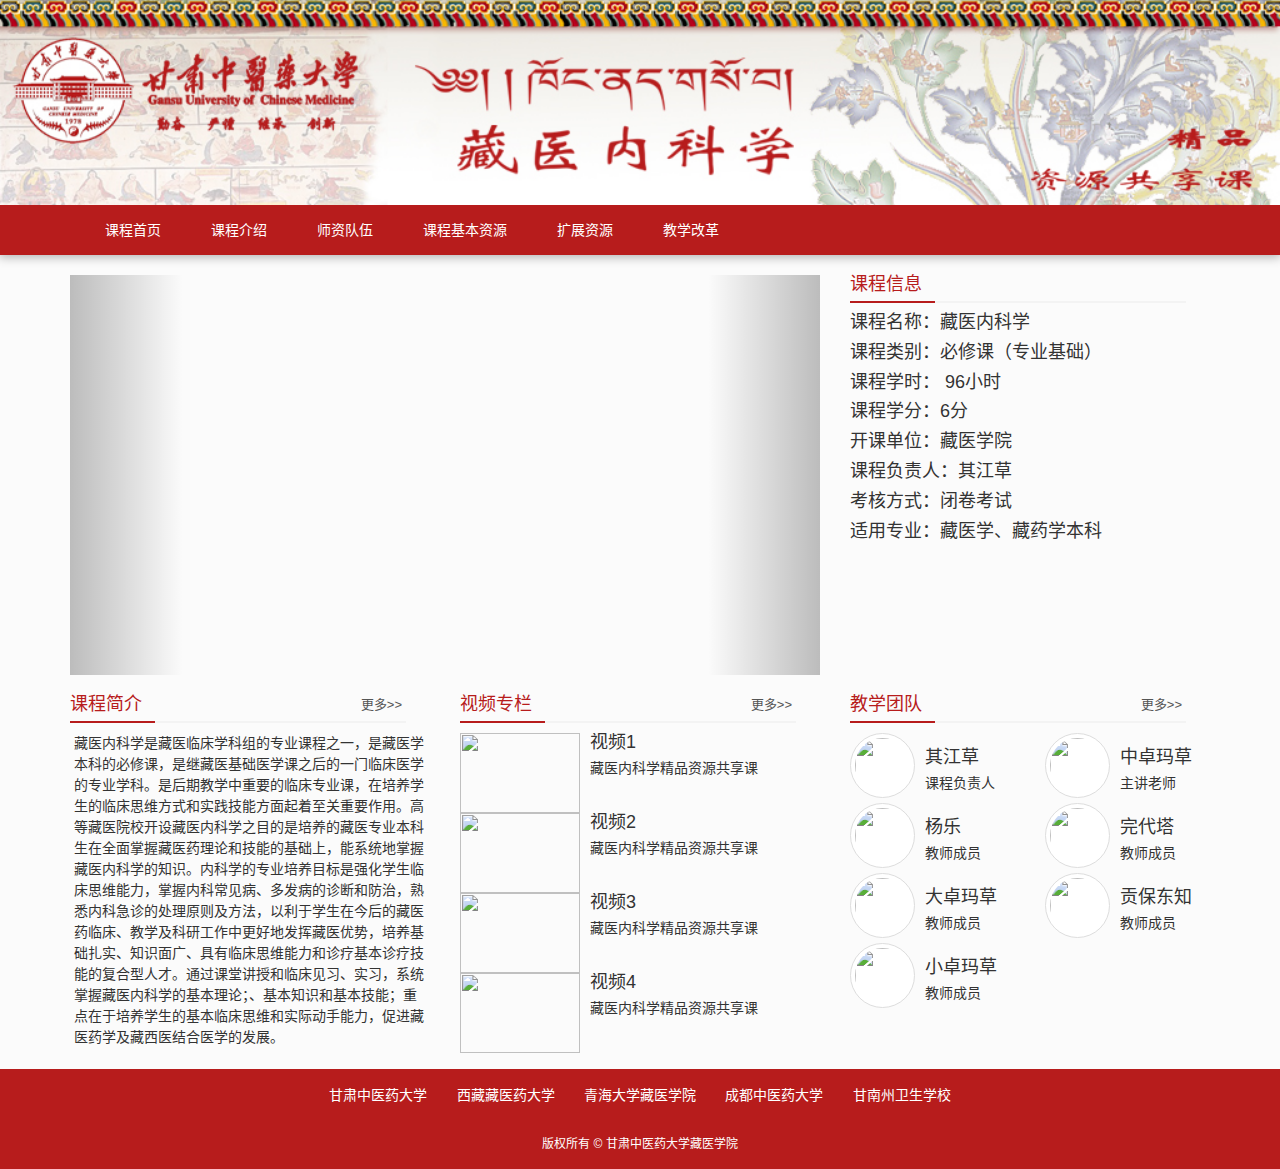
==== commit 3974b56f: "提交了网页优化代码" ====
--- a/index.html
+++ b/index.html
@@ -12,199 +12,237 @@
     <link href="./css/style.css" rel="stylesheet">
 </head>
 
-<body>		
-	<div class="container">
+<body>
+	<div class="container" style="width: 100%;padding: 0px;">
 		<div class="nav-img">
 			<img src="./images/course-detail.jpg" width="100%">
 		</div>
 		<div class="collapse navbar-collapse navbars" id="myCollapse">
-			<ul class="nav navbar-nav navbar-right head-navbar" style="width: 100%;" id="nav">
-				<li><a href="./index.html" class="nav-active">课程首页</a></li>
-				<li><a href="./details/courseIntroduction.html">课程介绍</a></li>
-				<li><a href="./details/faculty.html">师资队伍</a></li>
-				<li><a href="./details/basicCourseResourc.html">课程基本资源</a></li>
-				<li><a href="./details/extendedResource.html">扩展资源</a></li>
-				<li><a href="./details/teachingReform.html">教学改革</a></li>
-			</ul>
+			<div class="container">
+				<ul class="nav navbar-nav navbar-left head-navbar" style="width: 100%;" id="nav">
+					<li><a href="./index.html" class="nav-active">课程首页</a></li>
+					<li><a href="./details/courseIntroduction.html">课程介绍</a></li>
+					<li><a href="./details/faculty.html">师资队伍</a></li>
+					<li><a href="./details/basicCourseResourc.html">课程基本资源</a></li>
+					<li><a href="./details/extendedResource.html">扩展资源</a></li>
+					<li><a href="./details/teachingReform.html">教学改革</a></li>
+				</ul>
+			</div>
 		</div>
 	</div>
     <div class="container course-main course-detail" style="margin-top: 0px;">
        <div class="content-box" id="content">
 		   	<div class="row clearfix fontsize" >
-		   		<div class="col-md-4 column">
-		   			<h3>
-		   				课&nbsp;&nbsp;程&nbsp;&nbsp;简&nbsp;&nbsp;介
-		   			</h3>
-		   			<p class="sction-box">
-		   				藏医内科学是藏医临床学科组的专业课程之一，是藏医学本科的必修课，是继藏医基础医学课之后的一门临床医学的专业学科。是后期教学中重要的临床专业课，在培养学生的临床思维方式和实践技能方面起着至关重要作用。高等藏医院校开设藏医内科学之目的是培养的藏医专业本科生在全面掌握藏医药理论和技能的基础上，能系统地掌握藏医内科学的知识。内科学的专业培养目标是强化学生临床思维能力，掌握内科常见病、多发病的诊断和防治，熟悉内科急诊的处理原则及方法，以利于学生在今后的藏医药临床、教学及科研工作中更好地发挥藏医优势，培养基础扎实、知识面广、具有临床思维能力和诊疗基本诊疗技能的复合型人才。通过课堂讲授和临床见习、实习，系统掌握藏医内科学的基本理论；、基本知识和基本技能；重点在于培养学生的基本临床思维和实际动手能力，促进藏医药学及藏西医结合医学的发展。
-		   			</p>
-		   			<p>
-		   				<a class="btn" href="./details/courseIntroduction.html">更多»</a>
-		   			</p>
-		   		</div>
-		   		<div class="col-md-4 column">
-		   			<h3>
-		   				视&nbsp;&nbsp;频&nbsp;&nbsp;专&nbsp;&nbsp;栏
-		   			</h3>
-		   			<div class="media" style="margin-top: 10px;">
-		   				<a href="#" class="pull-left"><img src="https://vkceyugu.cdn.bspapp.com/VKCEYUGU-tibetan-medicine/20989ce0-13ab-11eb-8ff1-d5dcf8779628.jpg"
-		   					 class="media-object" alt='' /></a>
-		   				<div class="media-body">
-		   					<h4 class="media-heading">
-		   						视频1
-		   					</h4>藏医内科学精品资源共享课
-		   				</div>
-		   			</div>
-		   			<div class="media">
-		   				<a href="#" class="pull-left"><img src="https://vkceyugu.cdn.bspapp.com/VKCEYUGU-tibetan-medicine/21690c40-13ab-11eb-8ff1-d5dcf8779628.jpg"
-		   					 class="media-object" alt='' /></a>
-		   				<div class="media-body">
-		   					<h4 class="media-heading">
-		   						视频2
-		   					</h4>藏医内科学精品资源共享课
-		   				</div>
-		   			</div>
-		   			<div class="media">
-		   				<a href="#" class="pull-left"><img src="https://vkceyugu.cdn.bspapp.com/VKCEYUGU-tibetan-medicine/21690c40-13ab-11eb-8ff1-d5dcf8779628.jpg"
-		   					 class="media-object" alt='' /></a>
-		   				<div class="media-body">
-		   					<h4 class="media-heading">
-		   						视频3
-		   					</h4>藏医内科学精品资源共享课
-		   				</div>
-		   			</div>
-		   			<div class="media">
-		   				<a href="#" class="pull-left"><img src="https://vkceyugu.cdn.bspapp.com/VKCEYUGU-tibetan-medicine/21690c40-13ab-11eb-8ff1-d5dcf8779628.jpg"
-		   					 class="media-object" alt='' /></a>
-		   				<div class="media-body">
-		   					<h4 class="media-heading">
-		   						视频4
-		   					</h4>藏医内科学精品资源共享课
-		   				</div>
-		   			</div>
-		   			<p>
-		   				<a class="btn" href="#">更多»</a>
-		   			</p>
-		   		</div>
-		   		<div class="col-md-4 column">
-		   			<h3>
-		   				课&nbsp;&nbsp;程&nbsp;&nbsp;信&nbsp;&nbsp;息
-		   			</h3>
-		   			<h4>课程名称：藏医内科学</h4>
-		   			<h4>课程类别：必修课（专业基础）</h4>
-		   			<h4>课程学时： 96小时  </h4>
-		   			<h4>课程学分：6分</h4>
-		   			<h4>开课单位：藏医学院 </h4>
-		   			<h4>课程负责人：其江草</h4>
-		   			<h4>考核方式：闭卷考试 </h4>
-		   			<h4>适用专业：藏医学、藏药学本科</h4>
-		   			<h4>
-		   				<a class="btn" href="#">更多»</a>
-		   			</p>
+				<div class="col-md-8 column">
+					<div class="carousel slide slide-box" id="carousel-744193">
+						<ol class="carousel-indicators"  id="indicators-box">
+						</ol>
+						<div class="carousel-inner" id="inner-box">
+						</div>
+						<a class="left carousel-control" href="#carousel-744193" data-slide="prev">
+							<span class="glyphicon glyphicon-chevron-left"></span></a> <a class="right carousel-control" href="#carousel-744193"
+						 data-slide="next"><span class="glyphicon glyphicon-chevron-right"></span></a>
+					</div>
+				</div>
+		   		<div class="col-md-4 column">
+					<div class="articleList_title">
+						<span class="title">
+							<h2>课程信息</h2>
+						</span>
+					</div>
+		   			<div>
+						<h4>课程名称：藏医内科学</h4>
+						<h4>课程类别：必修课（专业基础）</h4>
+						<h4>课程学时： 96小时  </h4>
+						<h4>课程学分：6分</h4>
+						<h4>开课单位：藏医学院 </h4>
+						<h4>课程负责人：其江草</h4>
+						<h4>考核方式：闭卷考试 </h4>
+						<h4>适用专业：藏医学、藏药学本科</h4>
+						<h4>
+						</p>
+					</div>
 		   		</div>
 		   
 		   	</div>
 		   
 		   	<div class="row clearfix">
-		   		<div class="col-md-10 column">
-		   			<h3>
-		   				成&nbsp;&nbsp;果&nbsp;&nbsp;图&nbsp;&nbsp;片
-		   			</h3>
-		   			<div class="carousel slide slide-box" id="carousel-744193">
-		   				<ol class="carousel-indicators"  id="indicators-box">
-		   				</ol>
-		   				<div class="carousel-inner" id="inner-box">
-		   				</div>
-						<a class="left carousel-control" href="#carousel-744193" data-slide="prev">
-		   					<span class="glyphicon glyphicon-chevron-left"></span></a> <a class="right carousel-control" href="#carousel-744193"
-		   				 data-slide="next"><span class="glyphicon glyphicon-chevron-right"></span></a>
-		   			</div>
-		   		</div>
-		   		<div class="col-md-2 column">
-		   			<h3>
-		   				教&nbsp;&nbsp;学&nbsp;&nbsp;团&nbsp;&nbsp;队
-		   			</h3>
-		   			<div class="media teacher">
-		   				<a href="#" class="pull-left"><img src="https://vkceyugu.cdn.bspapp.com/VKCEYUGU-aliyun-s0loanutibdi25aa49/d8c5dcc0-41f9-11eb-b680-7980c8a877b8.jpg"
-		   					 class="img-thumbnail  img-circle icon" alt='' /></a>
-		   				<div class="teacher_text">
-		   					<h4 class="media-heading">
-		   						其江草
-		   					</h4>课程负责人
-		   				</div>
-		   			</div>
-		   			<div class="media teacher">
-		   				<a href="#" class="pull-left"><img src="https://vkceyugu.cdn.bspapp.com/VKCEYUGU-aliyun-s0loanutibdi25aa49/14f74170-41fa-11eb-b997-9918a5dda011.jpg"
-		   					 class="img-thumbnail  img-circle icon" alt='' /></a>
-		   				<div class="teacher_text">
-		   					<h4 class="media-heading">
-		   						中卓玛草
-		   					</h4>主讲老师
-		   				</div>
-		   			</div>
-		   			<div class="media teacher">
-		   				<a href="#" class="pull-left"><img src="https://vkceyugu.cdn.bspapp.com/VKCEYUGU-aliyun-s0loanutibdi25aa49/4161f3e0-41fa-11eb-8a36-ebb87efcf8c0.jpg"
-		   					 class="img-thumbnail  img-circle icon" alt='' /></a>
-		   				<div class=" teacher_text">
-		   					<h4 class="media-heading">
-		   						杨乐
-		   					</h4>教师成员
-		   				</div>
-		   			</div>
-		   			<div class="media teacher">
-		   				<a href="#" class="pull-left"><img src="https://vkceyugu.cdn.bspapp.com/VKCEYUGU-aliyun-s0loanutibdi25aa49/762c0d40-41fa-11eb-8a36-ebb87efcf8c0.jpg"
-		   					 class="img-thumbnail  img-circle icon" alt='' /></a>
-		   				<div class=" teacher_text">
-		   					<h4 class="media-heading">
-		   						完代塔
-		   					</h4>教师成员
-		   				</div>
-		   			</div>
-		   			<div class="media teacher">
-		   				<a href="#" class="pull-left"><img src="https://vkceyugu.cdn.bspapp.com/VKCEYUGU-aliyun-s0loanutibdi25aa49/98426690-41fa-11eb-b680-7980c8a877b8.jpg"
-		   					 class="img-thumbnail  img-circle icon" alt='' /></a>
-		   				<div class=" teacher_text">
-		   					<h4 class="media-heading">
-		   						大卓玛草
-		   					</h4>教师成员
-		   				</div>
-		   			</div>
-		   			<div class="media teacher">
-		   				<a href="#" class="pull-left"><img src="https://vkceyugu.cdn.bspapp.com/VKCEYUGU-aliyun-s0loanutibdi25aa49/ee86e760-41fa-11eb-97b7-0dc4655d6e68.jpg"
-		   					 class="img-thumbnail  img-circle icon" alt='' /></a>
-		   				<div class=" teacher_text">
-		   					<h4 class="media-heading">
-		   						贡保东知
-		   					</h4>教师成员
-		   				</div>
-		   			</div>
-		   			<div class="media teacher">
-		   				<a href="#" class="pull-left"><img src="https://vkceyugu.cdn.bspapp.com/VKCEYUGU-aliyun-s0loanutibdi25aa49/0406bfc0-41fb-11eb-8a36-ebb87efcf8c0.jpg"
-		   					 class="img-thumbnail  img-circle icon" alt='' /></a>
-		   				<div class=" teacher_text">
-		   					<h4 class="media-heading">
-		   						小卓玛草
-		   					</h4>教师成员
-		   				</div>
-		   			</div>
+		   		<div class="col-md-4 column">
+		   			<div class="articleList_title">
+		   				<span class="more">
+		   					<a href="./details/courseIntroduction.html">更多>></a>
+		   				</span>
+		   				<span class="title">
+		   					<h2>课程简介</h2>
+		   				</span>
+		   			</div>
+		   			<p class="sction-box">
+		   				藏医内科学是藏医临床学科组的专业课程之一，是藏医学本科的必修课，是继藏医基础医学课之后的一门临床医学的专业学科。是后期教学中重要的临床专业课，在培养学生的临床思维方式和实践技能方面起着至关重要作用。高等藏医院校开设藏医内科学之目的是培养的藏医专业本科生在全面掌握藏医药理论和技能的基础上，能系统地掌握藏医内科学的知识。内科学的专业培养目标是强化学生临床思维能力，掌握内科常见病、多发病的诊断和防治，熟悉内科急诊的处理原则及方法，以利于学生在今后的藏医药临床、教学及科研工作中更好地发挥藏医优势，培养基础扎实、知识面广、具有临床思维能力和诊疗基本诊疗技能的复合型人才。通过课堂讲授和临床见习、实习，系统掌握藏医内科学的基本理论；、基本知识和基本技能；重点在于培养学生的基本临床思维和实际动手能力，促进藏医药学及藏西医结合医学的发展。
+		   			</p>
+		   		</div>
+		   		<div class="col-md-4 column">
+					<div class="articleList_title">
+						<span class="more">
+							<a href="./details/extendedResource.html">更多>></a>
+						</span>
+						<span class="title">
+							<h2>视频专栏</h2>
+						</span>
+					</div>
+		   			<div class="media" style="margin-top: 10px;">
+		   				<a href="#" class="pull-left"><img src="https://vkceyugu.cdn.bspapp.com/VKCEYUGU-tibetan-medicine/20989ce0-13ab-11eb-8ff1-d5dcf8779628.jpg"
+		   					 class="media-object" alt='' /></a>
+		   				<div class="media-body">
+		   					<h4 class="media-heading">
+		   						视频1
+		   					</h4>藏医内科学精品资源共享课
+		   				</div>
+		   			</div>
+		   			<div class="media">
+		   				<a href="#" class="pull-left"><img src="https://vkceyugu.cdn.bspapp.com/VKCEYUGU-tibetan-medicine/21690c40-13ab-11eb-8ff1-d5dcf8779628.jpg"
+		   					 class="media-object" alt='' /></a>
+		   				<div class="media-body">
+		   					<h4 class="media-heading">
+		   						视频2
+		   					</h4>藏医内科学精品资源共享课
+		   				</div>
+		   			</div>
+		   			<div class="media">
+		   				<a href="#" class="pull-left"><img src="https://vkceyugu.cdn.bspapp.com/VKCEYUGU-tibetan-medicine/21690c40-13ab-11eb-8ff1-d5dcf8779628.jpg"
+		   					 class="media-object" alt='' /></a>
+		   				<div class="media-body">
+		   					<h4 class="media-heading">
+		   						视频3
+		   					</h4>藏医内科学精品资源共享课
+		   				</div>
+		   			</div>
+		   			<div class="media">
+		   				<a href="#" class="pull-left"><img src="https://vkceyugu.cdn.bspapp.com/VKCEYUGU-tibetan-medicine/21690c40-13ab-11eb-8ff1-d5dcf8779628.jpg"
+		   					 class="media-object" alt='' /></a>
+		   				<div class="media-body">
+		   					<h4 class="media-heading">
+		   						视频4
+		   					</h4>藏医内科学精品资源共享课
+		   				</div>
+		   			</div>
+		   		</div>
+		   		<div class="col-md-4 column">
+					<div class="articleList_title">
+						<span class="more">
+							<a href="./details/faculty.html">更多>></a>
+						</span>
+						<span class="title">
+							<h2>教学团队</h2>
+						</span>
+					</div>
+					<div class="row clearfix" style="margin: 10px 0px">
+						<div class="row clearfix">
+							<div class="col-md-6 column">
+								<div class="media teacher">
+									<a href="#" class="pull-left"><img src="https://vkceyugu.cdn.bspapp.com/VKCEYUGU-aliyun-s0loanutibdi25aa49/d8c5dcc0-41f9-11eb-b680-7980c8a877b8.jpg"
+										 class="img-thumbnail  img-circle icon" alt='' /></a>
+									<div class="teacher_text">
+										<h4 class="media-heading">
+											其江草
+										</h4>课程负责人
+									</div>
+								</div>
+							</div>
+							<div class="col-md-6 column">
+								<div class="media teacher">
+									<a href="#" class="pull-left"><img src="https://vkceyugu.cdn.bspapp.com/VKCEYUGU-aliyun-s0loanutibdi25aa49/14f74170-41fa-11eb-b997-9918a5dda011.jpg"
+										 class="img-thumbnail  img-circle icon" alt='' /></a>
+									<div class="teacher_text">
+										<h4 class="media-heading">
+											中卓玛草
+										</h4>主讲老师
+									</div>
+								</div>
+							</div>
+						</div>
+						
+						<div class="row clearfix">
+							<div class="col-md-6 column">
+								<div class="media teacher">
+									<a href="#" class="pull-left"><img src="https://vkceyugu.cdn.bspapp.com/VKCEYUGU-aliyun-s0loanutibdi25aa49/4161f3e0-41fa-11eb-8a36-ebb87efcf8c0.jpg"
+										 class="img-thumbnail  img-circle icon" alt='' /></a>
+									<div class=" teacher_text">
+										<h4 class="media-heading">
+											杨乐
+										</h4>教师成员
+									</div>
+								</div>
+							</div>
+							<div class="col-md-6 column">
+								<div class="media teacher">
+									<a href="#" class="pull-left"><img src="https://vkceyugu.cdn.bspapp.com/VKCEYUGU-aliyun-s0loanutibdi25aa49/762c0d40-41fa-11eb-8a36-ebb87efcf8c0.jpg"
+										 class="img-thumbnail  img-circle icon" alt='' /></a>
+									<div class=" teacher_text">
+										<h4 class="media-heading">
+											完代塔
+										</h4>教师成员
+									</div>
+								</div>
+							</div>
+						</div>
+						
+						<div class="row clearfix">
+							<div class="col-md-6 column">
+								<div class="media teacher">
+									<a href="#" class="pull-left"><img src="https://vkceyugu.cdn.bspapp.com/VKCEYUGU-aliyun-s0loanutibdi25aa49/98426690-41fa-11eb-b680-7980c8a877b8.jpg"
+										 class="img-thumbnail  img-circle icon" alt='' /></a>
+									<div class=" teacher_text">
+										<h4 class="media-heading">
+											大卓玛草
+										</h4>教师成员
+									</div>
+								</div>
+							</div>
+							<div class="col-md-6 column">
+								<div class="media teacher">
+									<a href="#" class="pull-left"><img src="https://vkceyugu.cdn.bspapp.com/VKCEYUGU-aliyun-s0loanutibdi25aa49/ee86e760-41fa-11eb-97b7-0dc4655d6e68.jpg"
+										 class="img-thumbnail  img-circle icon" alt='' /></a>
+									<div class=" teacher_text">
+										<h4 class="media-heading">
+											贡保东知
+										</h4>教师成员
+									</div>
+								</div>
+							</div>
+						</div>
+						
+						<div class="row clearfix">
+							<div class="col-md-6 column">
+								<div class="media teacher">
+									<a href="#" class="pull-left"><img src="https://vkceyugu.cdn.bspapp.com/VKCEYUGU-aliyun-s0loanutibdi25aa49/0406bfc0-41fb-11eb-8a36-ebb87efcf8c0.jpg"
+										 class="img-thumbnail  img-circle icon" alt='' /></a>
+									<div class=" teacher_text">
+										<h4 class="media-heading">
+											小卓玛草
+										</h4>教师成员
+									</div>
+								</div>
+							</div>
+						</div>
+					</div>
 		   		</div>
 		   		<div class="col col-md-12">
-		   			<h3>
-		   				友&nbsp;&nbsp;&nbsp;&nbsp;情&nbsp;&nbsp;&nbsp;&nbsp;链&nbsp;&nbsp;&nbsp;&nbsp;接
-		   			</h3>
-					<div class="link">
-						<a class="btn" href="http://www.gszy.edu.cn/reception">甘肃中医药大学</a>
-						<a class="btn" href="http://www.ttmc.edu.cn/">西藏藏医药大学</a>
-						<a class="btn" href="https://zyxy.qhu.edu.cn/">青海大学藏医学院</a>
-						<a class="btn" href="https://www.cdutcm.edu.cn/">成都中医药大学</a>
-						<a class="btn" href="http://www.gsgnzwsxx.com/">甘南州卫生学校</a>
-					</div>
+		   			
+					
 		   		</div>
 		   	</div>
 		   </div>
 		</div>
     </div>
-    <footer class="footer">版权所有 © 甘肃中医药大学藏医学院</footer>
+    <footer class="footer">
+    	<div class="link">
+    		<a class="btn" href="http://www.gszy.edu.cn/reception" target="_blank">甘肃中医药大学</a>
+    		<a class="btn" href="http://www.ttmc.edu.cn/" target="_blank">西藏藏医药大学</a>
+    		<a class="btn" href="https://zyxy.qhu.edu.cn/" target="_blank">青海大学藏医学院</a>
+    		<a class="btn" href="https://www.cdutcm.edu.cn/" target="_blank">成都中医药大学</a>
+    		<a class="btn" href="http://www.gsgnzwsxx.com/" target="_blank">甘南州卫生学校</a>
+    	</div>
+    	版权所有 © 甘肃中医药大学藏医学院</footer>
     <script src="./js/jquery-3.0.0.min.js"></script>
     <script src="./js/bootstrap.min.js"></script>
 	<script src="./js/jquery.media.js"></script>
--- a/css/style.css
+++ b/css/style.css
@@ -51,12 +51,12 @@
 }
 
 .navbar-university .navbar-collapse .navbar-nav>li:hover {
-    color: #8b2323;
+    color: #b71c1c;
 	cursor : pointer;
 }
 
 .navbar-university .nav-active {
-    color: #8b2323!important;
+    color: #b71c1c!important;
 }
 
 .nav>li>a:focus, .nav>li>a:hover {
@@ -73,7 +73,7 @@
 
 .logo-title span {
     font-size: 24px;
-    color: #8b2323;
+    color: #b71c1c;
     font-family: "Microsoft JhengHei";
 }
 
@@ -191,11 +191,15 @@
 }
 
 .tabs-vertical-env .nav.tabs-vertical li.active {
-    background-color: #aa2a2a;
+    background-color: #b71c1c;
 }
 
 .tabs-vertical-env .nav.tabs-vertical li.active a {
     color: #FFF;
+}
+
+.tabs-vertical-env .nav.tabs-vertical li a {
+    color: #535353;
 }
 
 .tabs-vertical-env .tabs-vertical.nav>li:focus,
@@ -228,14 +232,18 @@
 }
 
 .footer {
-    height: 50px;
+    height: 100px;
     text-align: center;
     line-height: 50px;
-    background: #333;
-    color: #ccc;
+    background: #b71c1c;
+    color: #FFF;
     font-size: 12px;
     position: absolute;
     width: 100%
+}
+
+.link a {
+	color: #FFFFFF;
 }
 
 @media (max-width: 768px) {
@@ -266,7 +274,6 @@
 	margin-bottom: 0px;
 	margin-top: 0px;
 	height: 28px;
-	/* box-shadow: 0px 1px 10px 1px rgb(0,0,0,.3); */
 	color: #FFFFFF;
 	text-align:center ;
 	font-size: 16px;
@@ -296,10 +303,6 @@
 	margin-top: 10px;
 	height: 20px;
 	font-size: 18px;
-	/* color: #8B2323; */
-	/* box-shadow: 0px 1px 10px 1px rgb(0,0,0,.3); */
-	/* border-style: outset; */
-	/* border-color: #8B2323; */
 	text-align: center;
 }
 .fontsize{
@@ -327,8 +330,34 @@
 }
 
 .slide-box{
-	height: 50rem; 
+	height: 40rem; 
 	overflow: hidden; 
 	margin-top: 10px; 
 	margin-bottom: 10px;
 }
+
+.articleList_title {
+    width: 336px;
+    height: 38px;
+    border-bottom: 2px solid #f3f3f3;
+    line-height: 38px;
+}
+.articleList_title .more {
+    float: right;
+    margin-right: 4px;
+}
+.articleList_title h2 {
+    float: left;
+    width: 85px;
+	height: 38px;
+	line-height: 38px;
+    font-weight: normal;
+    border-bottom: 2px solid #b71c1c;
+    color: #b71c1c;
+    font-size: 18px;
+	margin: 0px 0px;
+}
+.articleList_title span a {
+    color: #555555;
+    font-size: 13px;
+}
